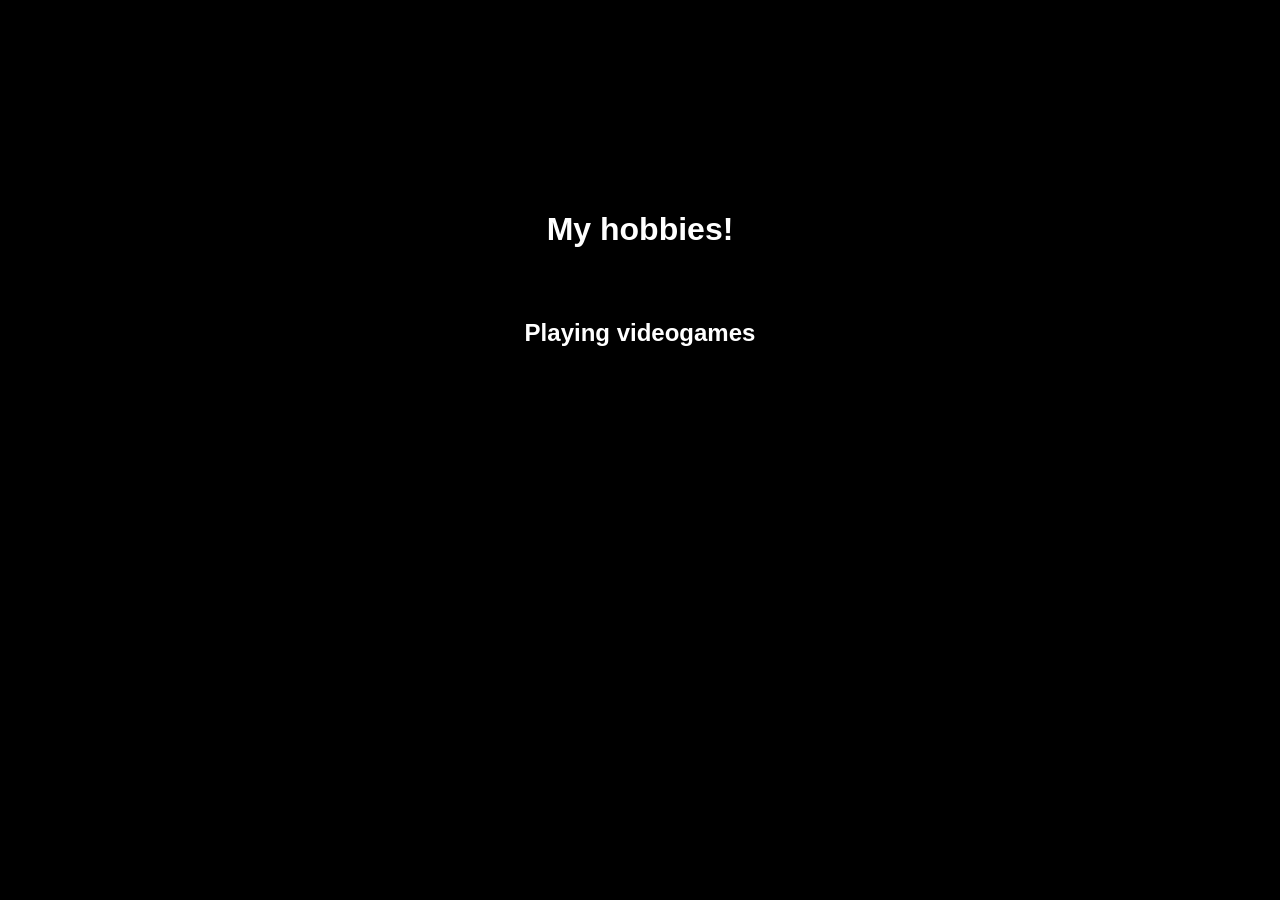
==== hobbies.html @ fd5b2b92 "First Commit" ====
<!DOCTYPE html>
<html lang="en">
<head>
    <meta charset="UTF-8">
    <title>My hobbies!</title>
    <link rel="stylesheet" href="style.css">
    <link rel="shortcut icon" href="favicon.ico" type="image/x-icon">
</head>
<body>
<div class="text">
    <h1 style="padding-top: 15%; font-size: 2rem; ">My hobbies!</h1>
</div>
<div class="text nav">
    <h2 style="padding-top: 50px">Playing videogames</h2>
</div>
</body>
</html>
---- style.css ----
html {
    scroll-behavior: smooth;
}
:root {
    color: black;
    text-align: center;
    font-family: sans-serif;
    background-color: black;
}
* {
    box-sizing: border-box;
}

.text{
    color: white;
}


.nav-container {
    display: flex;
    justify-content: center;
    gap: 12px;
    flex-wrap: wrap;
    margin: 15px 0 25px 0;
}
.nav {
    opacity: 0;
    animation: buttonAppear 0.6s ease forwards;
}


.btn {
    opacity: 0;
    animation: buttonAppear 2s ease forwards;

    background-color: white;
    color: black;

    font-family: inherit;
    font-size: 0.95rem;
    font-weight: bold;
    border: 1px solid #333;

    padding: 12px 20px;

    border: 1px solid rgba(255, 255, 255, 0.3);
    border-radius: 5px;

    text-decoration: none;

    cursor: pointer;

    box-shadow:
            0 4px 8px rgba(0, 0, 0, 0.2),
            0 6px 20px rgba(0, 0, 0, 0.19);

    transition: all 0.25s ease;
}
.btn-totop {
    opacity: 0;
    animation: buttonAppear 0.6s ease forwards;
}
.btn:hover {
    background-color: #8e8e8e;
    color: black;

    transform: translateY(-2px);

    box-shadow: 0 6px 12px rgba(0, 0, 0, 0.2);
}

.btn:active {
    transform: translateY(-1px) scale(1.03);
}
@keyframes buttonAppear {
    from {
        opacity: 0;
        transform: translateY(15px);
    }
    to {
        opacity: 1;
        transform: translateY(0);
    }
}
.back-to-top {
    position: fixed;
    bottom: 20px;
    right: 20px;
    z-index: 1000;
}
.copyright {
    font-size: 0.75rem;
    color: white;
    text-align: center;
    margin: 20px 0 10px 0;
}
.slashosting {
    display: flex;
    flex-direction: column;
    align-items: center;
    gap: 0px;
    margin-top: 40px;
}
.slashosting p {
    color: white;
    margin: 0;
}
.slashosting img {
    width: 250px;
    display: block;
    margin-top: -95px;
}
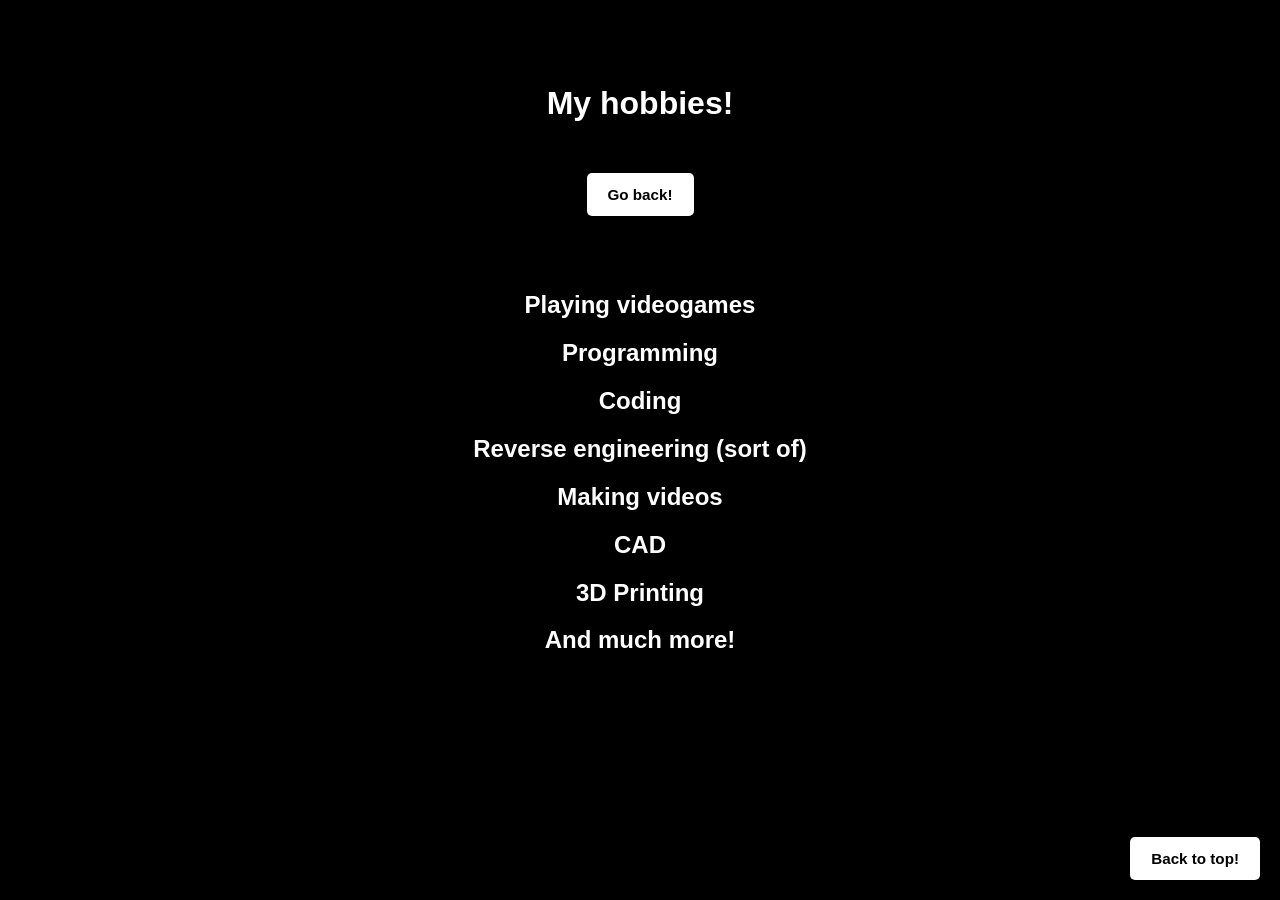
==== commit d3da5a1b: "Another Commit!" ====
--- a/hobbies.html
+++ b/hobbies.html
@@ -8,10 +8,22 @@
 </head>
 <body>
 <div class="text">
-    <h1 style="padding-top: 15%; font-size: 2rem; ">My hobbies!</h1>
+    <h1 style="padding-top: 5%; font-size: 2rem; padding-bottom: 30px">My hobbies!</h1>
 </div>
+<nav class="nav-container">
+    <a class="btn" href="index.html">Go back!</a>
+</nav>
 <div class="text nav">
-    <h2 style="padding-top: 50px">Playing videogames</h2>
+    <h2 style="padding-top: 50px;">Playing videogames</h2>
+    <h2>Programming </h2>
+    <h2>Coding</h2>
+    <h2>Reverse engineering (sort of)</h2>
+    <h2>Making videos</h2>
+    <h2>CAD</h2>
+    <h2>3D Printing</h2>
+    <h2>And much more!</h2>
 </div>
+<button class="back-to-top btn" onclick="gototop()">Back to top!</button>
+<script src="script.js"></script>
 </body>
 </html>
